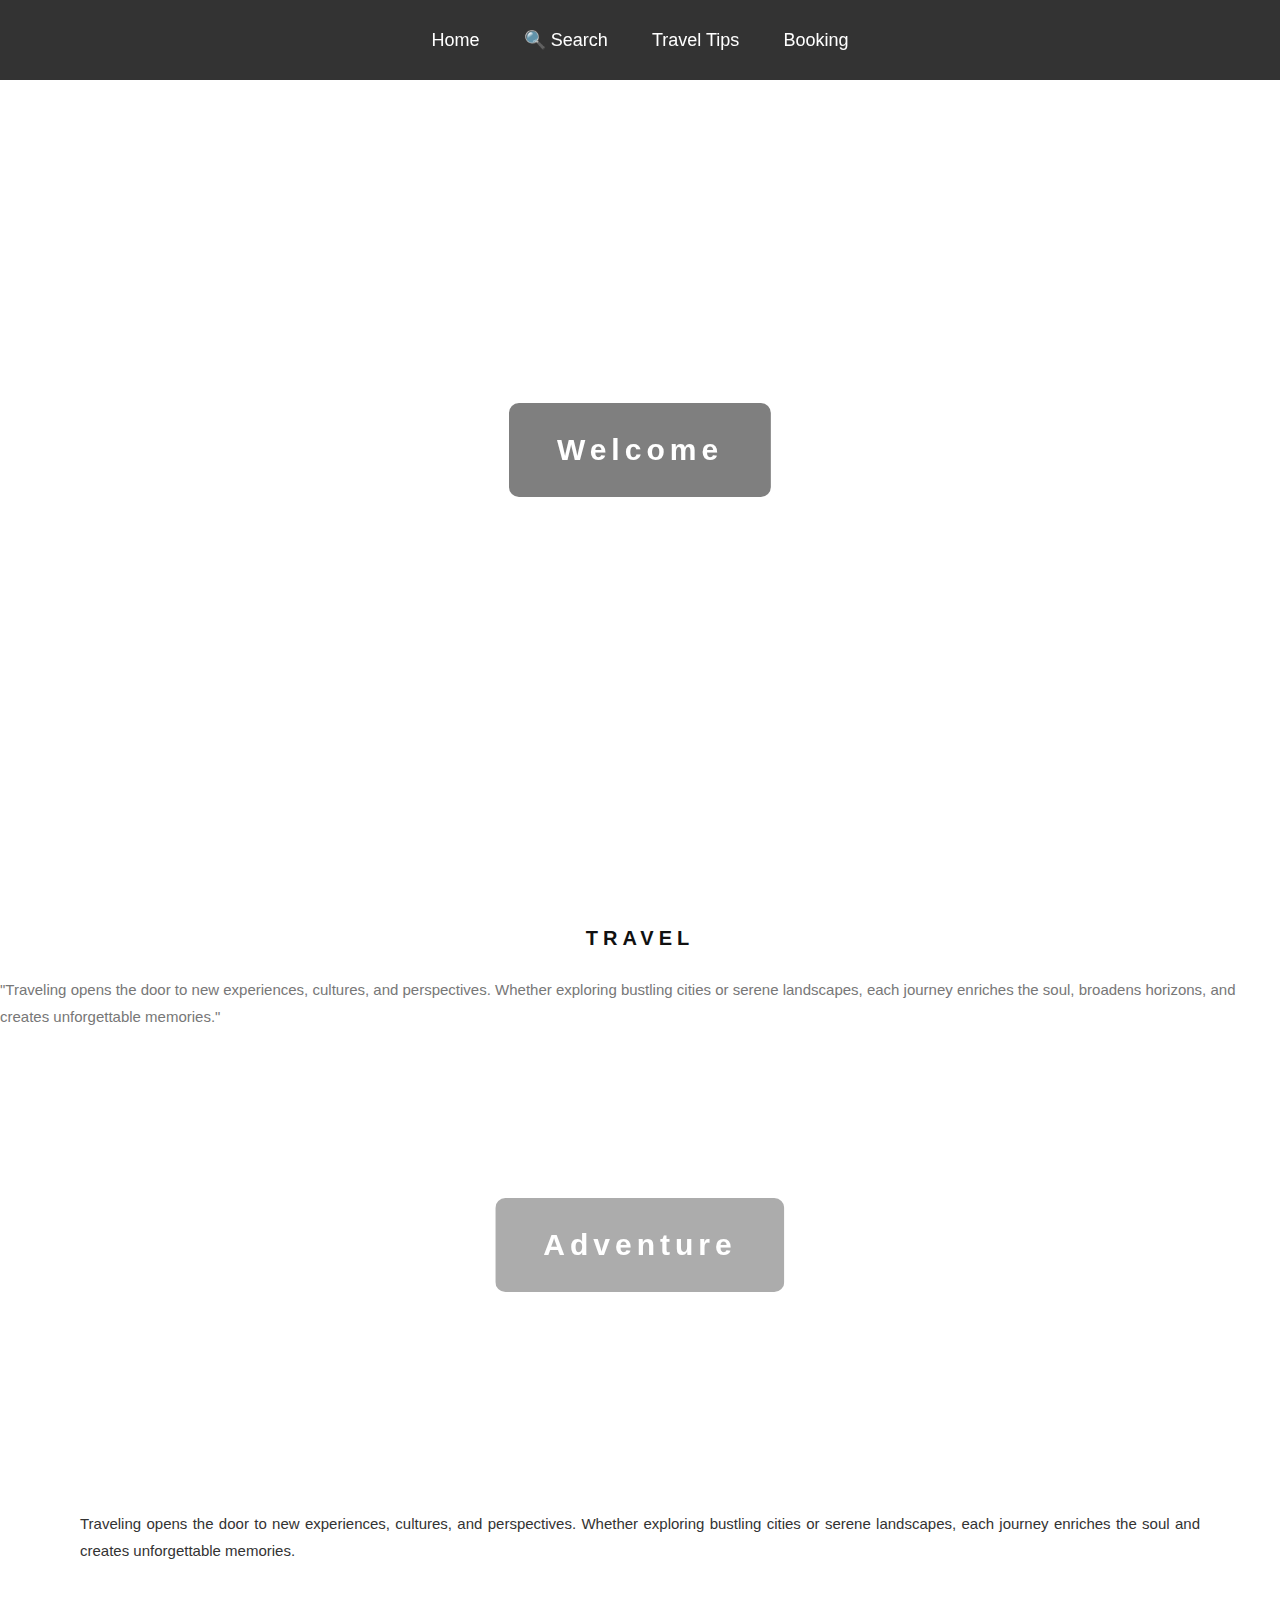
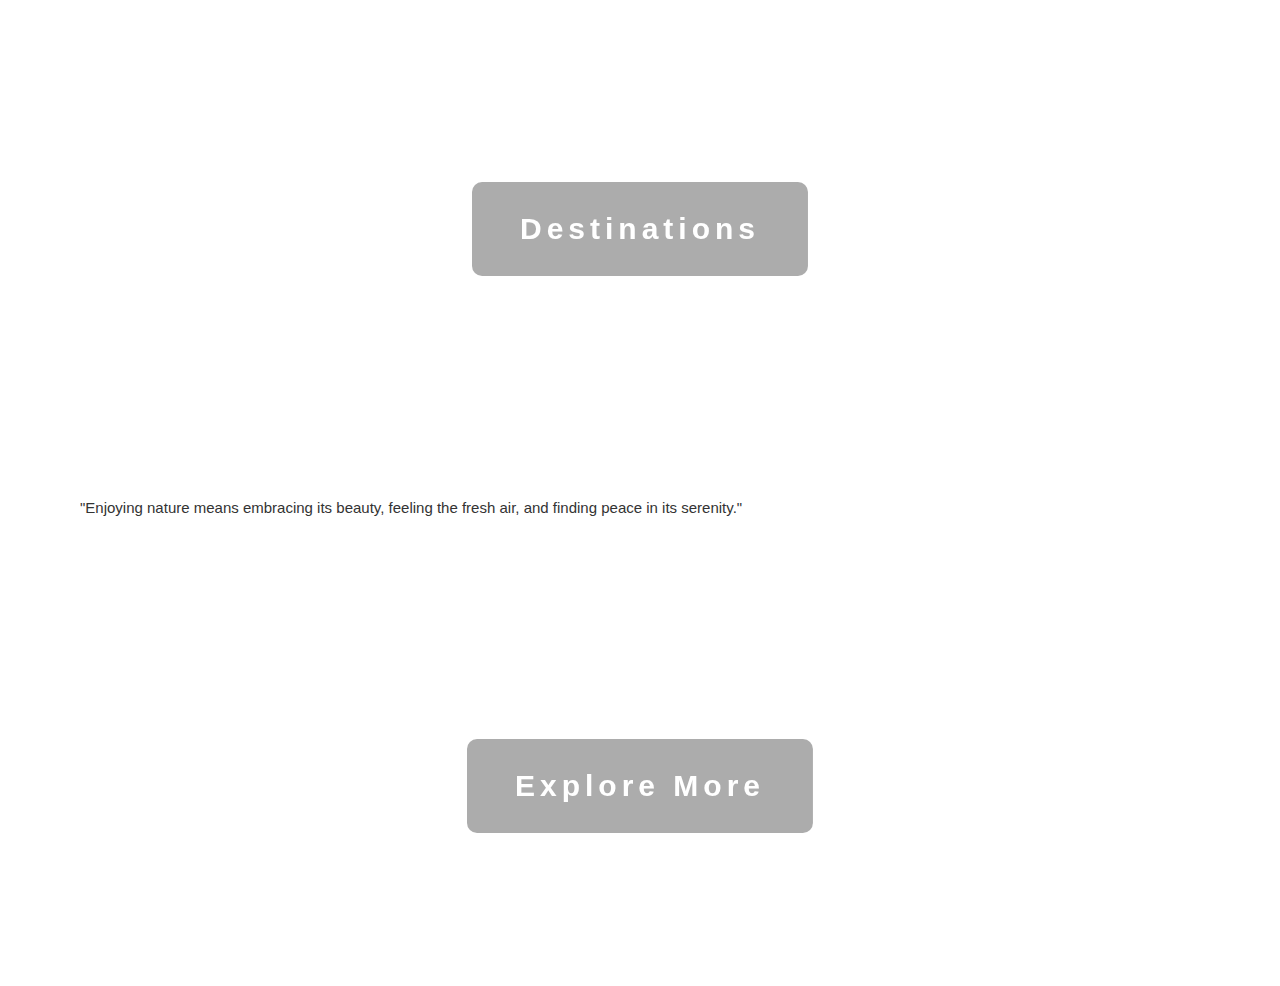
==== index.html @ 0bdd9424 "Update and rename home.html to index.html" ====
<!DOCTYPE html>
<html lang="en">
<head>
    <meta name="viewport" content="width=device-width, initial-scale=1">
    <title>Travel Website</title>
    <link rel="stylesheet" href="style.css">
</head>
<body>

    <div class="navbar">
        <a href="#home">Home</a>
        <a href="#" id="searchBtn">🔍 Search</a>
        <a href="travel.html">Travel Tips</a>
        <a href="#booking">Booking</a>
    </div>

    <div id="searchContainer" class="search-container">
      <input type="text" id="searchBox" placeholder="Enter destination..." />
      <button id="searchSubmit">Go</button>
  </div>

    <div class="video-container" id="home">
        <video autoplay loop muted playsinline>
            <source src="https://media.istockphoto.com/id/1236530123/video/the-man-standing-on-the-mountain-cliff-with-a-beautiful-landscape.mp4?s=mp4-640x640-is&k=20&c=cxhEmswh6oGviULwUzq4jf7q48198wg0YBzZepZi9lY=">
        </video>
        
    </div>
    <div class="caption">
        <span class="border">Welcome</span>
    </div>

    <div id="search">
        <h3>Travel</h3>
        <p>"Traveling opens the door to new experiences, cultures, and perspectives. Whether exploring bustling cities or serene landscapes, each journey enriches the soul, broadens horizons, and creates unforgettable memories."</p>
    </div>

    <div class="bgimg-2" id="traveltips">
        <div class="caption">
            <span class="border">Adventure</span>
        </div>
    </div>

    <div class="content-section">
        <p>Traveling opens the door to new experiences, cultures, and perspectives. Whether exploring bustling cities or serene landscapes, each journey enriches the soul and creates unforgettable memories.</p>
    </div>

    <div class="bgimg-3" id="booking">
        <div class="caption">
            <span class="border">Destinations</span>
        </div>
    </div>

    <div class="content-section">
        <p>"Enjoying nature means embracing its beauty, feeling the fresh air, and finding peace in its serenity."</p>
    </div>

    <div class="bgimg-1" id="explore-image">
        <div class="caption">
            <span class="border">Explore More</span>
        </div>
    </div>

</body>
</html>
---- style.css ----
/* General Styles */
body, html {
    height: 100%;
    margin: 0;
    font: 400 15px/1.8 "Lato", sans-serif;
    color: #777;
}

/* Navbar */
.navbar {
    position: fixed;
    top: 0;
    width: 100%;
    background-color: rgba(0, 0, 0, 0.8);
    overflow: hidden;
    padding: 10px 0;
    z-index: 1000;
    text-align: center;
}

.navbar a {
    color: white;
    text-decoration: none;
    padding: 14px 20px;
    display: inline-block;
    font-size: 18px;
}

.navbar a:hover {
    background-color: #575757;
    border-radius: 5px;
}

/* Video Background */
/* .video-container {
    position: relative;
    width: 100%;
    height: 100vh;
    overflow: hidden;
} */

/* .video-container video {
    position: absolute;
    top: 50%;
    left: 50%;
    transform: translate(-50%, -50%);
    width: 100%;
    height: 100%;
    object-fit: cover;
} */

.bgimg-1, .bgimg-2, .bgimg-3 {
    position: relative;
    opacity: 0.65;
    background-attachment: fixed;
    background-position: center;
    background-repeat: no-repeat;
    background-size: cover;
    min-height: 400px;
    display: flex;
    align-items: center;
    justify-content: center;
}

.bgimg-2 {
    background-image: url("https://overatours.com/wp-content/uploads/2017/11/68-1024x683.jpg");
}

.bgimg-3 {
    background-image: url("https://lasmaplone.com/wp-content/uploads/2023/12/IMG_5308.jpg");
}

.bgimg-1 {
    background-image: url("https://s7g10.scene7.com/is/image/barcelo/places-to-visit-in-maldives_best-places-to-visit-in-the-maldives?&&fmt=webp-alpha&qlt=75&wid=1200&fit=crop,1");
}

.video-container {
    position: relative;
    width: 100%;
    height: 100vh;
    overflow: hidden;
}

.video-container video {
    position: absolute;
    top: 50%;
    left: 50%;
    transform: translate(-50%, -50%);
    width: 100%;
    height: 100%;
    object-fit: cover;
}

.caption {
    position: absolute;
    top: 50%;
    left: 50%;
    transform: translate(-50%, -50%);
    text-align: center;
    color: #ffffff; /* White text for visibility */
    font-size: 30px;
    font-weight: bold;
    background: rgba(0, 0, 0, 0.5); /* Semi-transparent background */
    padding: 20px 30px;
    border-radius: 10px;
    backdrop-filter: blur(5px); /* Soft blur effect for readability */
}

.caption span.border {
    background-color: transparent; /* Removing dark background */
    color: #ffffff; /* Ensuring text is clearly visible */
    padding: 18px;
    font-size: 30px;
    letter-spacing: 5px;
}



h3 {
    letter-spacing: 5px;
    text-transform: uppercase;
    font-size: 20px;
    color: #111;
    text-align: center;
}

/* Ensuring all content sections have a white background */
.content-section {
    background-color: white;
    color: #333;
    text-align: center;
    padding: 50px 80px;
    text-align: justify;
}

@media only screen and (max-device-width: 1024px) {
    .video-container {
        background-attachment: scroll;
    }
}

/* Search Box (Hidden Initially) */
.search-container {
    display: none; /* Hidden initially */
    position: absolute;
    background: white;
    padding: 8px;
    border-radius: 5px;
    box-shadow: 0 4px 6px rgba(0, 0, 0, 0.1);
    top: 50px; /* Position below navbar */
    left: 50%;
    transform: translateX(-50%);
    width: 220px;
    text-align: center;
    z-index: 1000;
}

/* Input field */
.search-container input {
    padding: 6px;
    font-size: 14px;
    border: 1px solid #ccc;
    border-radius: 4px;
    width: 150px;
}

/* Submit button */
.search-container button {
    padding: 6px 10px;
    font-size: 14px;
    border: none;
    background-color: #007bff;
    color: white;
    cursor: pointer;
    border-radius: 4px;
}

.search-container button:hover {
    background-color: #0056b3;
}
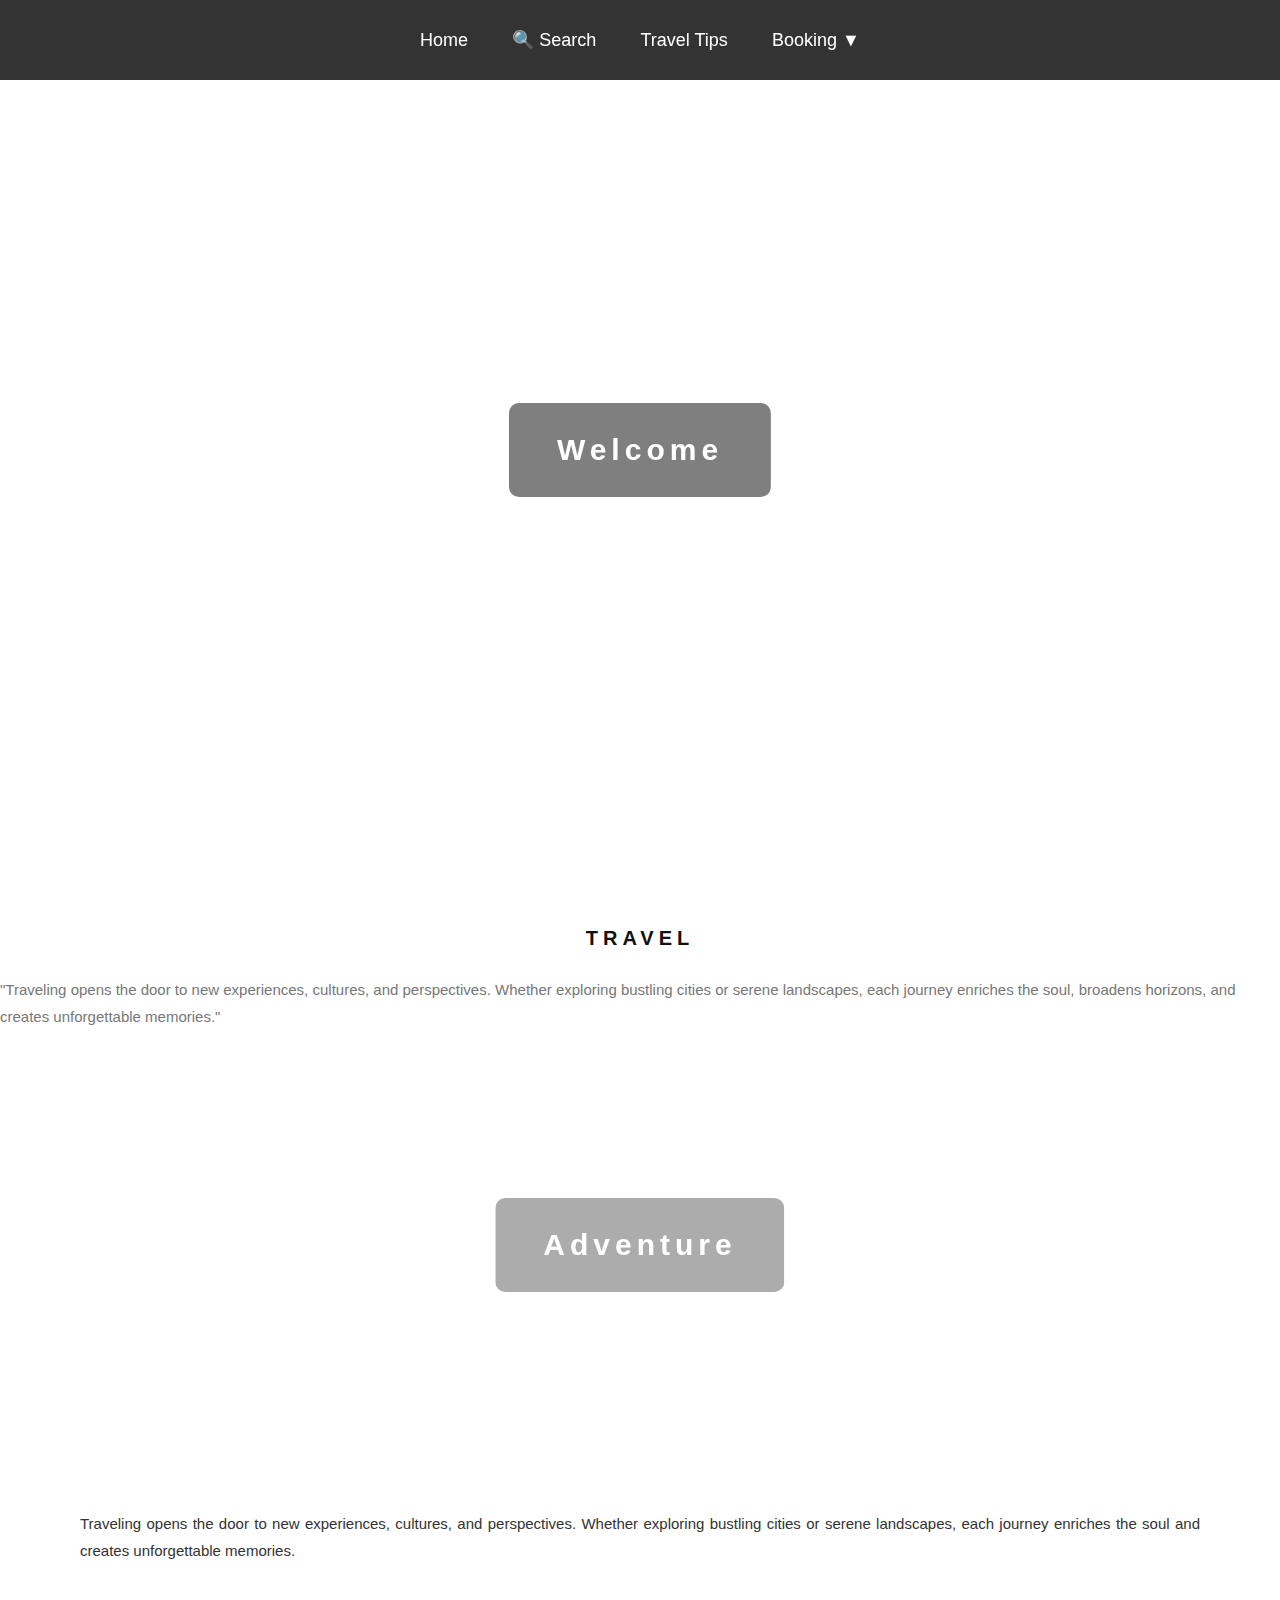
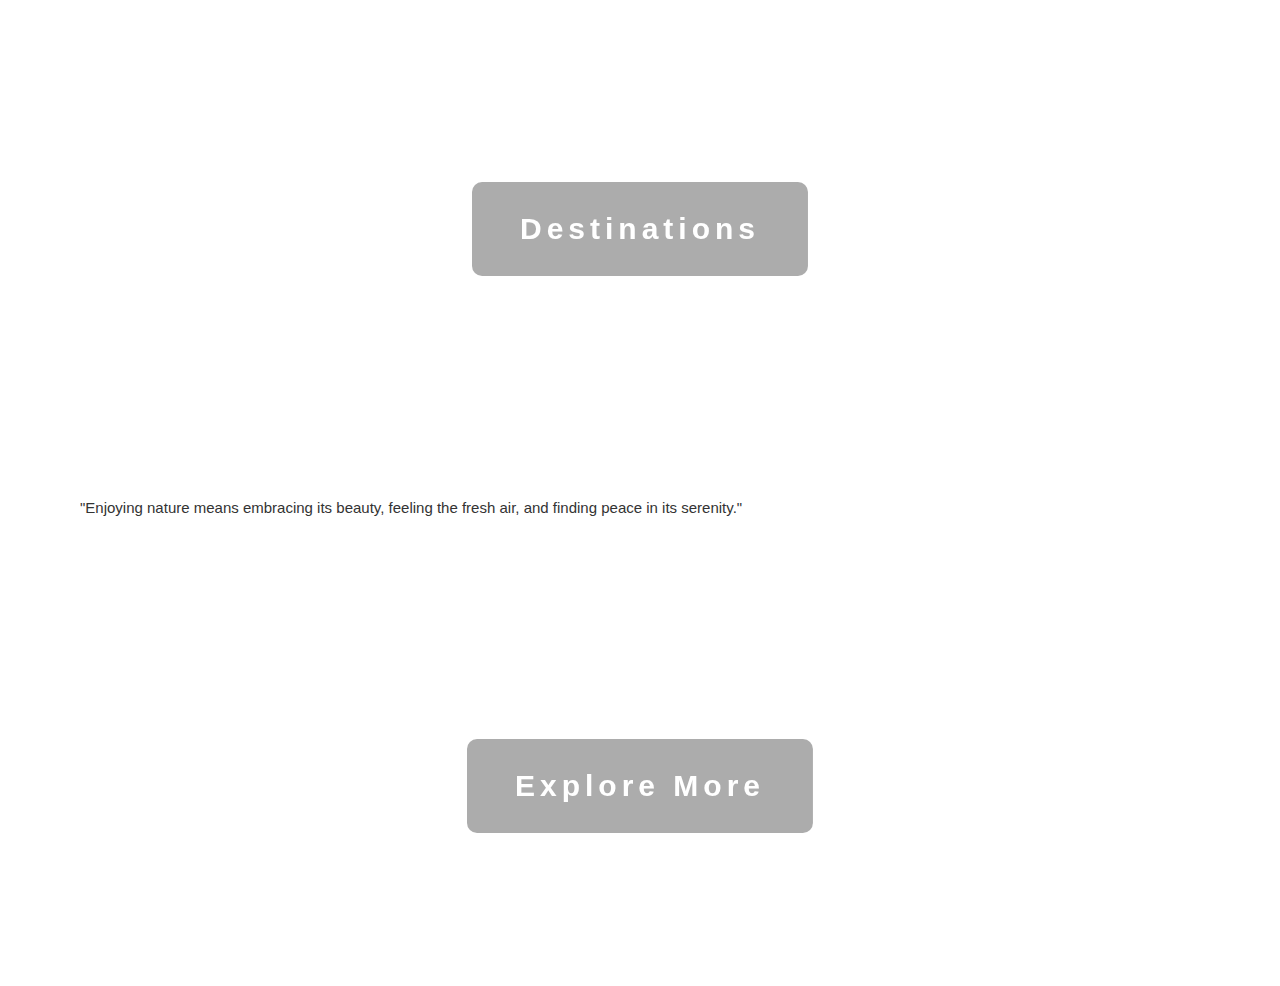
==== commit 4c09faf1: "Update index.html" ====
--- a/index.html
+++ b/index.html
@@ -11,23 +11,31 @@
         <a href="#home">Home</a>
         <a href="#" id="searchBtn">🔍 Search</a>
         <a href="travel.html">Travel Tips</a>
-        <a href="#booking">Booking</a>
+        <div class="dropdown">
+            <a href="#">Booking ▼</a>
+            <div class="dropdown-content">
+                <a href="stays.html">Stays</a>
+                <a href="attractions.html">Attractions</a>
+                <a href="#">Package</a>
+            </div>
+        </div>
     </div>
 
     <div id="searchContainer" class="search-container">
-      <input type="text" id="searchBox" placeholder="Enter destination..." />
-      <button id="searchSubmit">Go</button>
-  </div>
+        <input type="text" id="searchBox" placeholder="Enter destination..." />
+        <button id="searchSubmit">Go</button>
+    </div>
 
     <div class="video-container" id="home">
         <video autoplay loop muted playsinline>
             <source src="https://media.istockphoto.com/id/1236530123/video/the-man-standing-on-the-mountain-cliff-with-a-beautiful-landscape.mp4?s=mp4-640x640-is&k=20&c=cxhEmswh6oGviULwUzq4jf7q48198wg0YBzZepZi9lY=">
         </video>
+        <div class="caption">
+            <span class="border">Welcome</span>
+        </div>
         
     </div>
-    <div class="caption">
-        <span class="border">Welcome</span>
-    </div>
+    
 
     <div id="search">
         <h3>Travel</h3>
@@ -60,5 +68,7 @@
         </div>
     </div>
 
+    <script src="script.js"></script>
+
 </body>
 </html>
--- a/style.css
+++ b/style.css
@@ -6,15 +6,15 @@
     color: #777;
 }
 
+
 /* Navbar */
 .navbar {
     position: fixed;
     top: 0;
     width: 100%;
     background-color: rgba(0, 0, 0, 0.8);
-    overflow: hidden;
     padding: 10px 0;
-    z-index: 1000;
+    z-index: 1000; /* Ensure navbar is above the video */
     text-align: center;
 }
 
@@ -31,23 +31,6 @@
     border-radius: 5px;
 }
 
-/* Video Background */
-/* .video-container {
-    position: relative;
-    width: 100%;
-    height: 100vh;
-    overflow: hidden;
-} */
-
-/* .video-container video {
-    position: absolute;
-    top: 50%;
-    left: 50%;
-    transform: translate(-50%, -50%);
-    width: 100%;
-    height: 100%;
-    object-fit: cover;
-} */
 
 .bgimg-1, .bgimg-2, .bgimg-3 {
     position: relative;
@@ -74,11 +57,13 @@
     background-image: url("https://s7g10.scene7.com/is/image/barcelo/places-to-visit-in-maldives_best-places-to-visit-in-the-maldives?&&fmt=webp-alpha&qlt=75&wid=1200&fit=crop,1");
 }
 
+/* Video Container */
 .video-container {
     position: relative;
     width: 100%;
     height: 100vh;
     overflow: hidden;
+    z-index: 0; /* Ensure video stays below the dropdown */
 }
 
 .video-container video {
@@ -178,3 +163,38 @@
 .search-container button:hover {
     background-color: #0056b3;
 }
+
+
+/* Dropdown Menu */
+.dropdown {
+    position: relative;
+    display: inline-block;
+}
+
+.dropdown-content {
+    display: none;
+    position: absolute;
+    background-color: rgba(255, 255, 255, 0.95);
+    min-width: 160px;
+    box-shadow: 0px 8px 16px rgba(0, 0, 0, 0.2);
+    z-index: 1100; /* Ensure it appears above the video */
+    top: 50px; /* Position below the navbar */
+}
+
+.dropdown-content a {
+    color: black;
+    padding: 12px 16px;
+    text-decoration: none;
+    display: block;
+}
+
+.dropdown-content a:hover {
+    background-color: #f1f1f1;
+}
+
+.dropdown:hover .dropdown-content {
+    display: block;
+}
+
+
+
